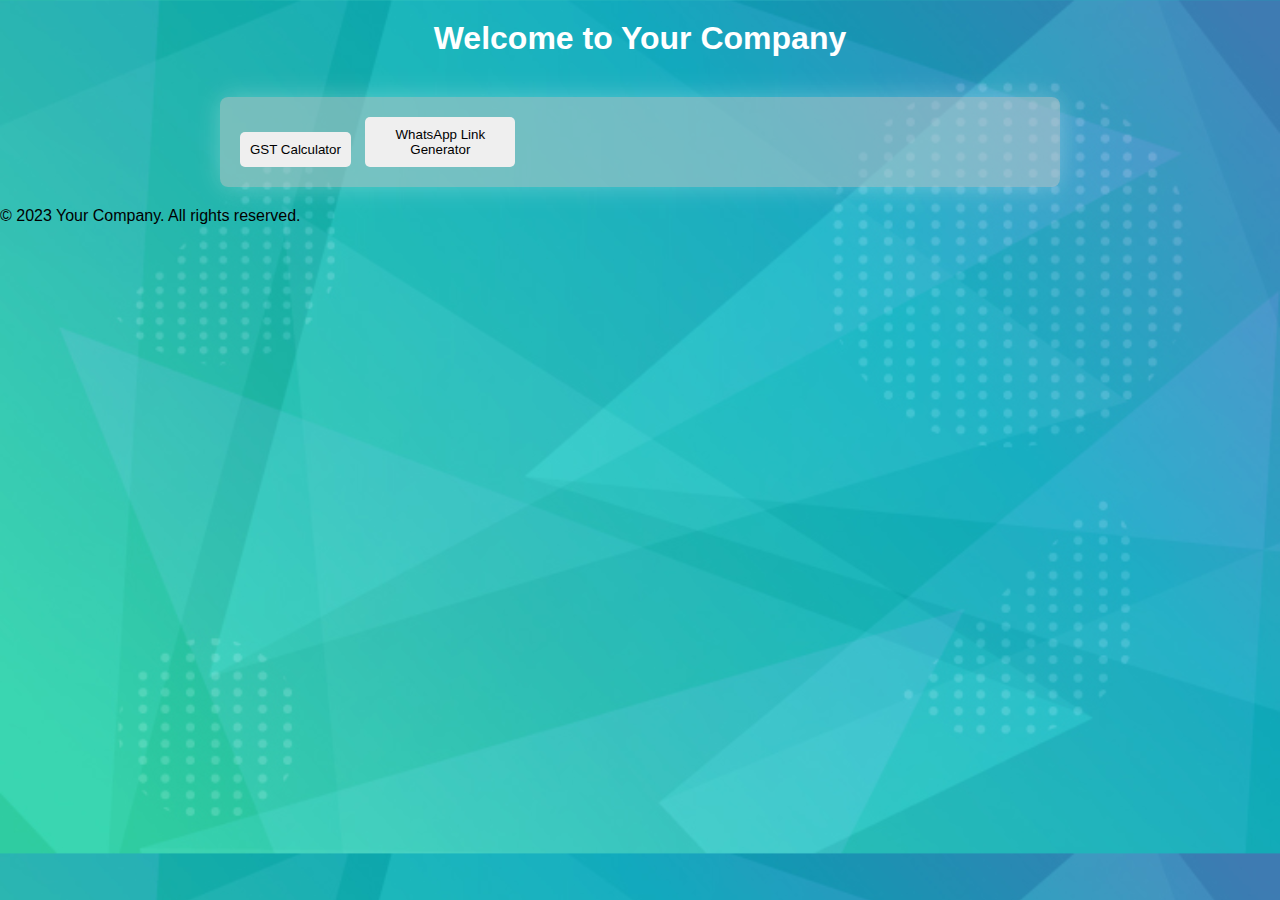
==== index.html @ f296d2fa "Add files via upload" ====
<!DOCTYPE html>
<html lang="en">
<head>
  <meta charset="UTF-8">
  <meta name="viewport" content="width=device-width, initial-scale=1.0">
  <title>Your Company Website</title>
  <link rel="stylesheet" href="styles.css">
</head>
<body>
  <header>
    <h1>Welcome to Your Company</h1>
  </header>
  <main>
    <div class="buttons">
      <button onclick="window.location.href='gstCalculator.html'">GST Calculator</button>
      <button onclick="window.location.href='whatsappLinkGenerator.html'">WhatsApp Link Generator</button>
    </div>
  </main>
  <footer>
    <p>&copy; 2023 Your Company. All rights reserved.</p>
  </footer>
</body>
</html>
---- styles.css ----
/* General styles */
body {
  font-family: Arial, sans-serif;
  margin: 0;
  padding: 0;
  background-image: url('bg.jpg');
  background-size: cover; /* Adjusts image size to cover the entire body */
  background-color: #f2f2f2; /* Fallback color if the image doesn't load */
}

header {
  color: #fff;
  text-align: center;
  padding: 20px 0;
 
}

header h1 {
  margin: 0;
  color: #FFF;
}

main {
  max-width: 800px;
  margin: 20px auto;
  padding: 20px;
  background-color: rgba(202, 202, 202, 0.5); /* Use an RGBA color with reduced opacity */
  border-radius: 8px;
  box-shadow: 0 0 20px rgba(255, 255, 255, 0.1), 0 0 30px rgba(255, 255, 255, 0.2); /* Apply box-shadow for glass effect */
  color: #FFF;
}

form {
  display: flex;
  flex-direction: column;
}

label {
  margin-bottom: 5px;  
}



input[type="number"],
input[type="tel"],
select {
  width: 100%;
  padding: 8px;
  margin-bottom: 10px;
  border-radius: 5px;
  border: 1px solid #ccc;
  max-width: 100px;
}

/* Add this CSS to your existing styles */
.input-group input[type="number"],
.input-group input[type="tel"],
.input-group select {
  flex: 2;
  max-width: 100px; /* Set the maximum width for input fields */
}

/* Add this CSS to your existing styles */
.radio-group {
  display: flex;
  align-items: center;
  margin-bottom: 5px;
}

.radio-group input[type="radio"] {
  margin-right: 5px;
}




button {
  padding: 10px;
  border: none;
  border-radius: 5px;
  cursor: pointer;
  margin-right: 10px;
  max-width: 150px;
}

/* Result container */
#resultContainer,
#generatedLinkContainer {
  margin-top: 20px;
  border-top: 1px solid #ccc;
  padding-top: 20px;
  
}

/* Responsive styles */
@media screen and (max-width: 600px) {
  main {
    padding: 10px;
  }
}

.popup {
  display: none;
  position: fixed;
  top: 0;
  left: 0;
  width: 100%;
  height: 100%;
  background-color: rgba(202, 202, 202, 0.5); /* Use an RGBA color with reduced opacity */
  box-shadow: 0 0 20px rgba(255, 255, 255, 0.1), 0 0 30px rgba(255, 255, 255, 0.2); /* Apply box-shadow for glass effect */
  z-index: 1;
  overflow: auto;
}

.popup-content {
  background-color: rgba(179, 178, 178, 0.9); /* Use an RGBA color with reduced opacity */
  margin: 15% auto;
  padding: 20px;
  border: 1px solid #aaa; /* Adjust border color */
  width: 80%;
  max-width: 500px;
  position: relative;
  box-shadow: 0 0 20px rgba(255, 255, 255, 0.1), 0 0 30px rgba(255, 255, 255, 0.2); /* Apply box-shadow for gloss effect */
  border-radius: 10px; /* Rounded corners for a smoother look */
}


.popup-close {
  position: absolute;
  top: 0;
  right: 0;
  padding: 20px;
  cursor: pointer;
  font-size: 24px;
}

/* Add this CSS to your stylesheet or inside a <style> tag in your HTML */
#gstTable {
  border-collapse: collapse;
  width: 100%;
}

#gstTable td,
#gstTable th {
  border: 1px solid #ddd;
  padding: 8px;
  text-align: left;
}

#gstTable th {
  background-color: #f2f2f2;
}

#gstTable tr:nth-child(even) {
  background-color: #f9f9f900;
}

#gstTable tr:hover {
  background-color: #f1f1f1;
}
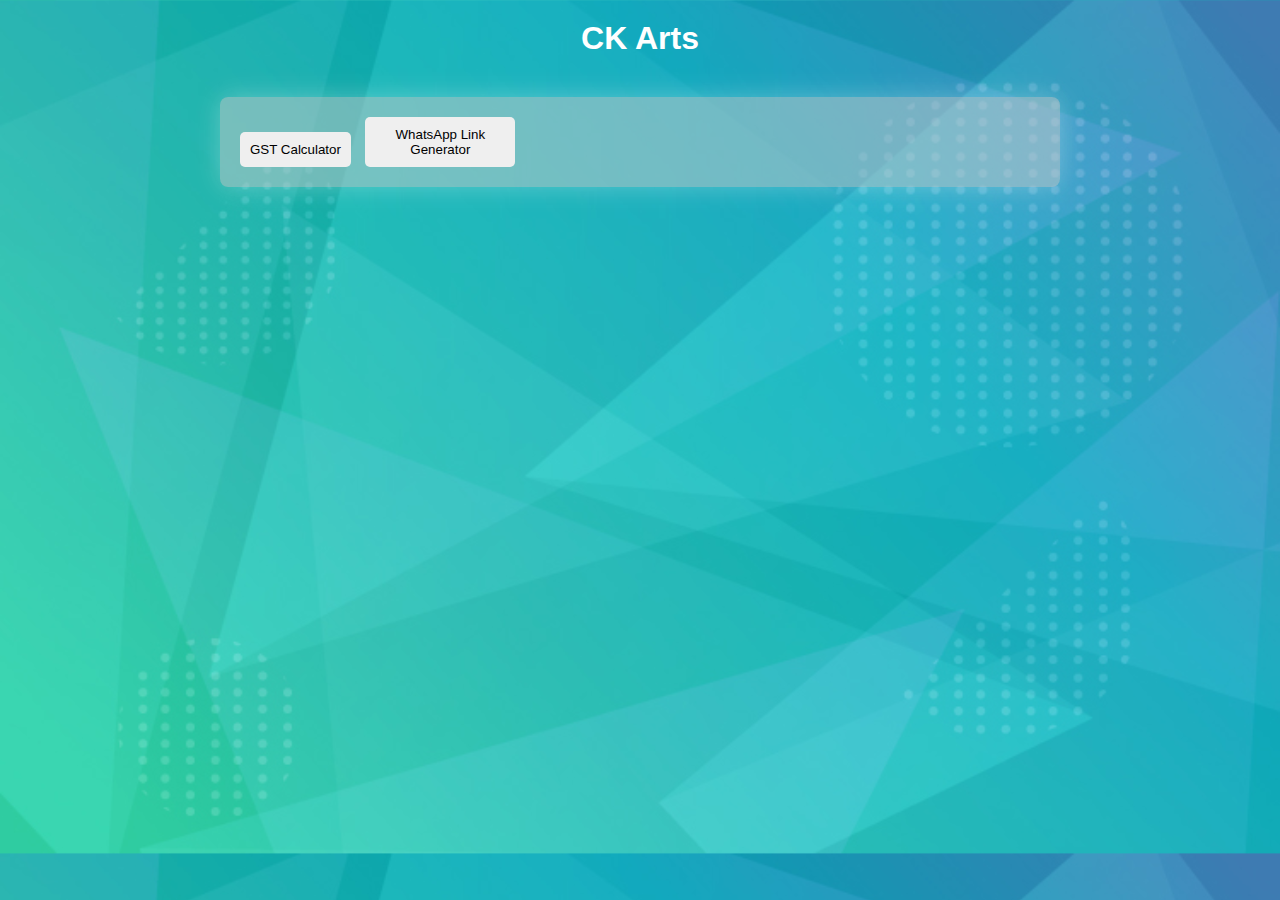
==== commit 2cbd072d: "Add files via upload" ====
--- a/index.html
+++ b/index.html
@@ -3,12 +3,12 @@
 <head>
   <meta charset="UTF-8">
   <meta name="viewport" content="width=device-width, initial-scale=1.0">
-  <title>Your Company Website</title>
+  <title>CK Arts</title>
   <link rel="stylesheet" href="styles.css">
 </head>
 <body>
   <header>
-    <h1>Welcome to Your Company</h1>
+    <h1>CK Arts</h1>
   </header>
   <main>
     <div class="buttons">
@@ -16,8 +16,6 @@
       <button onclick="window.location.href='whatsappLinkGenerator.html'">WhatsApp Link Generator</button>
     </div>
   </main>
-  <footer>
-    <p>&copy; 2023 Your Company. All rights reserved.</p>
-  </footer>
+  
 </body>
 </html>
